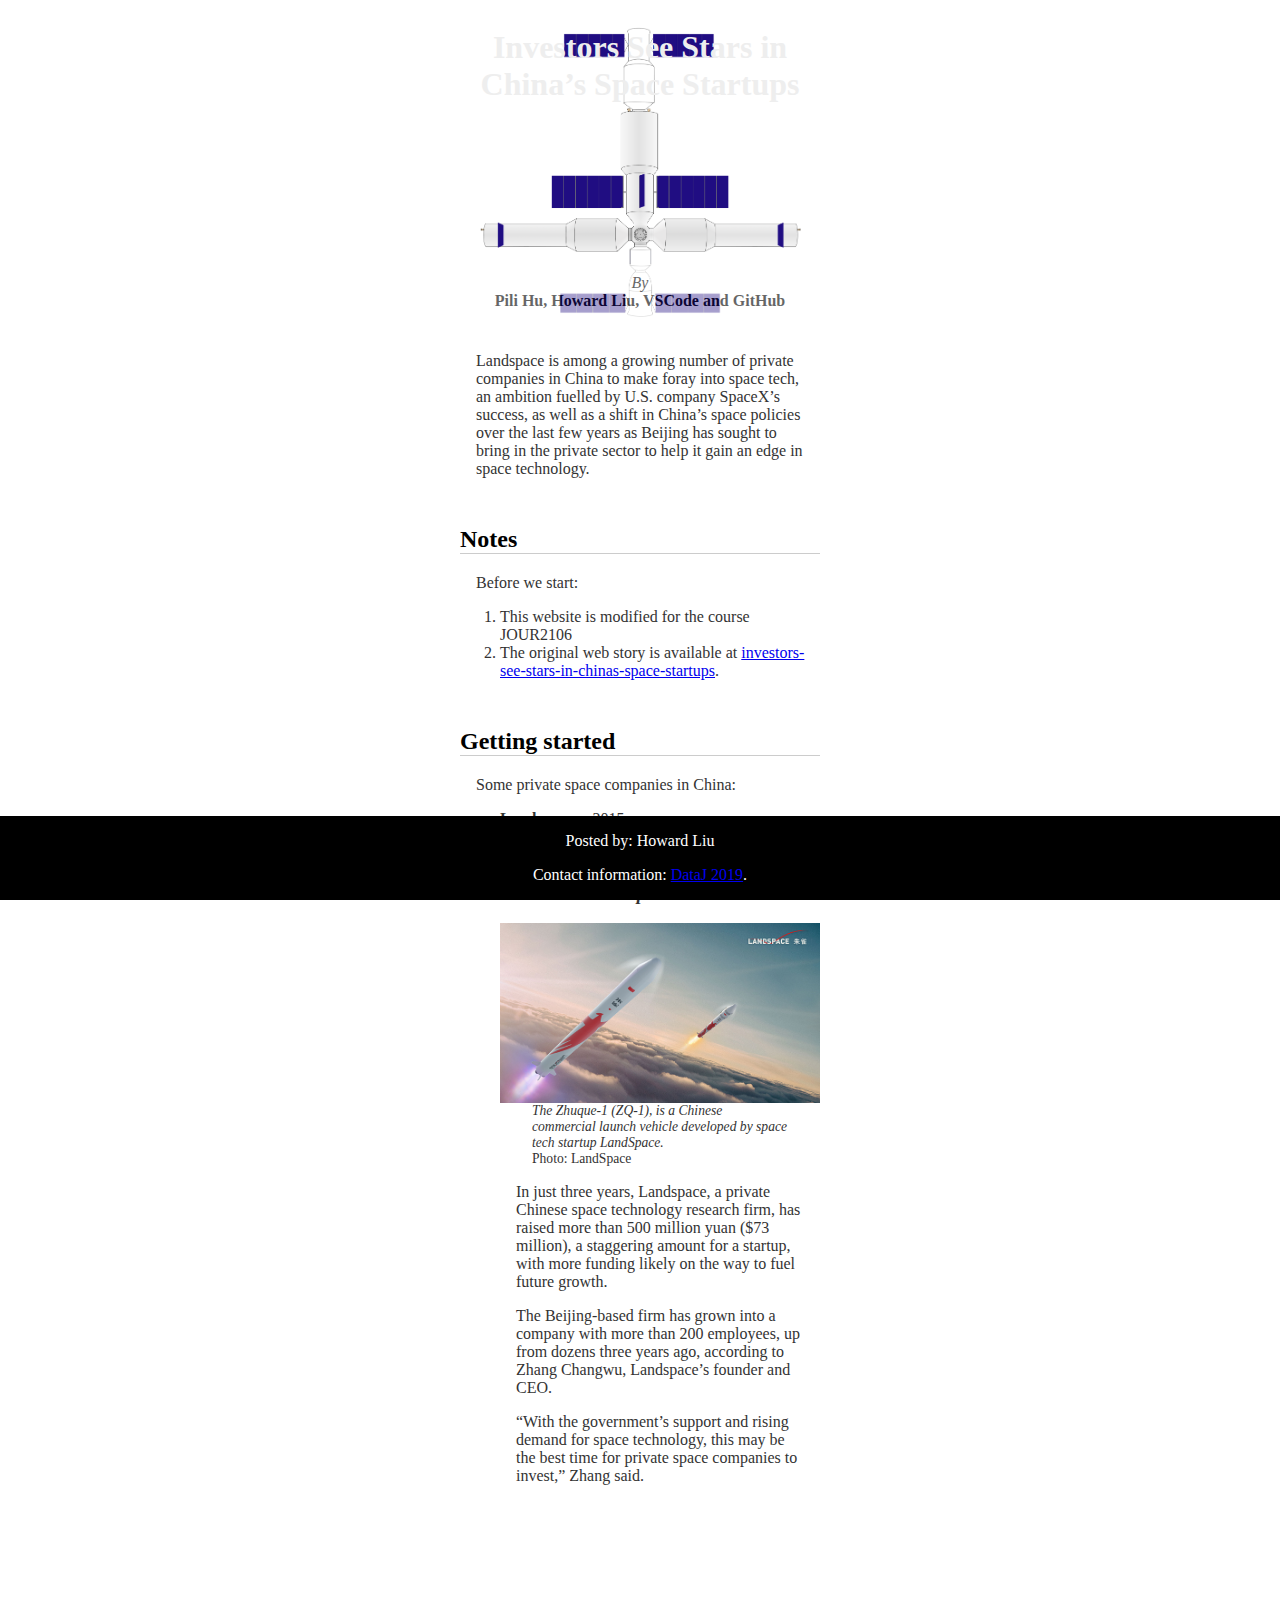
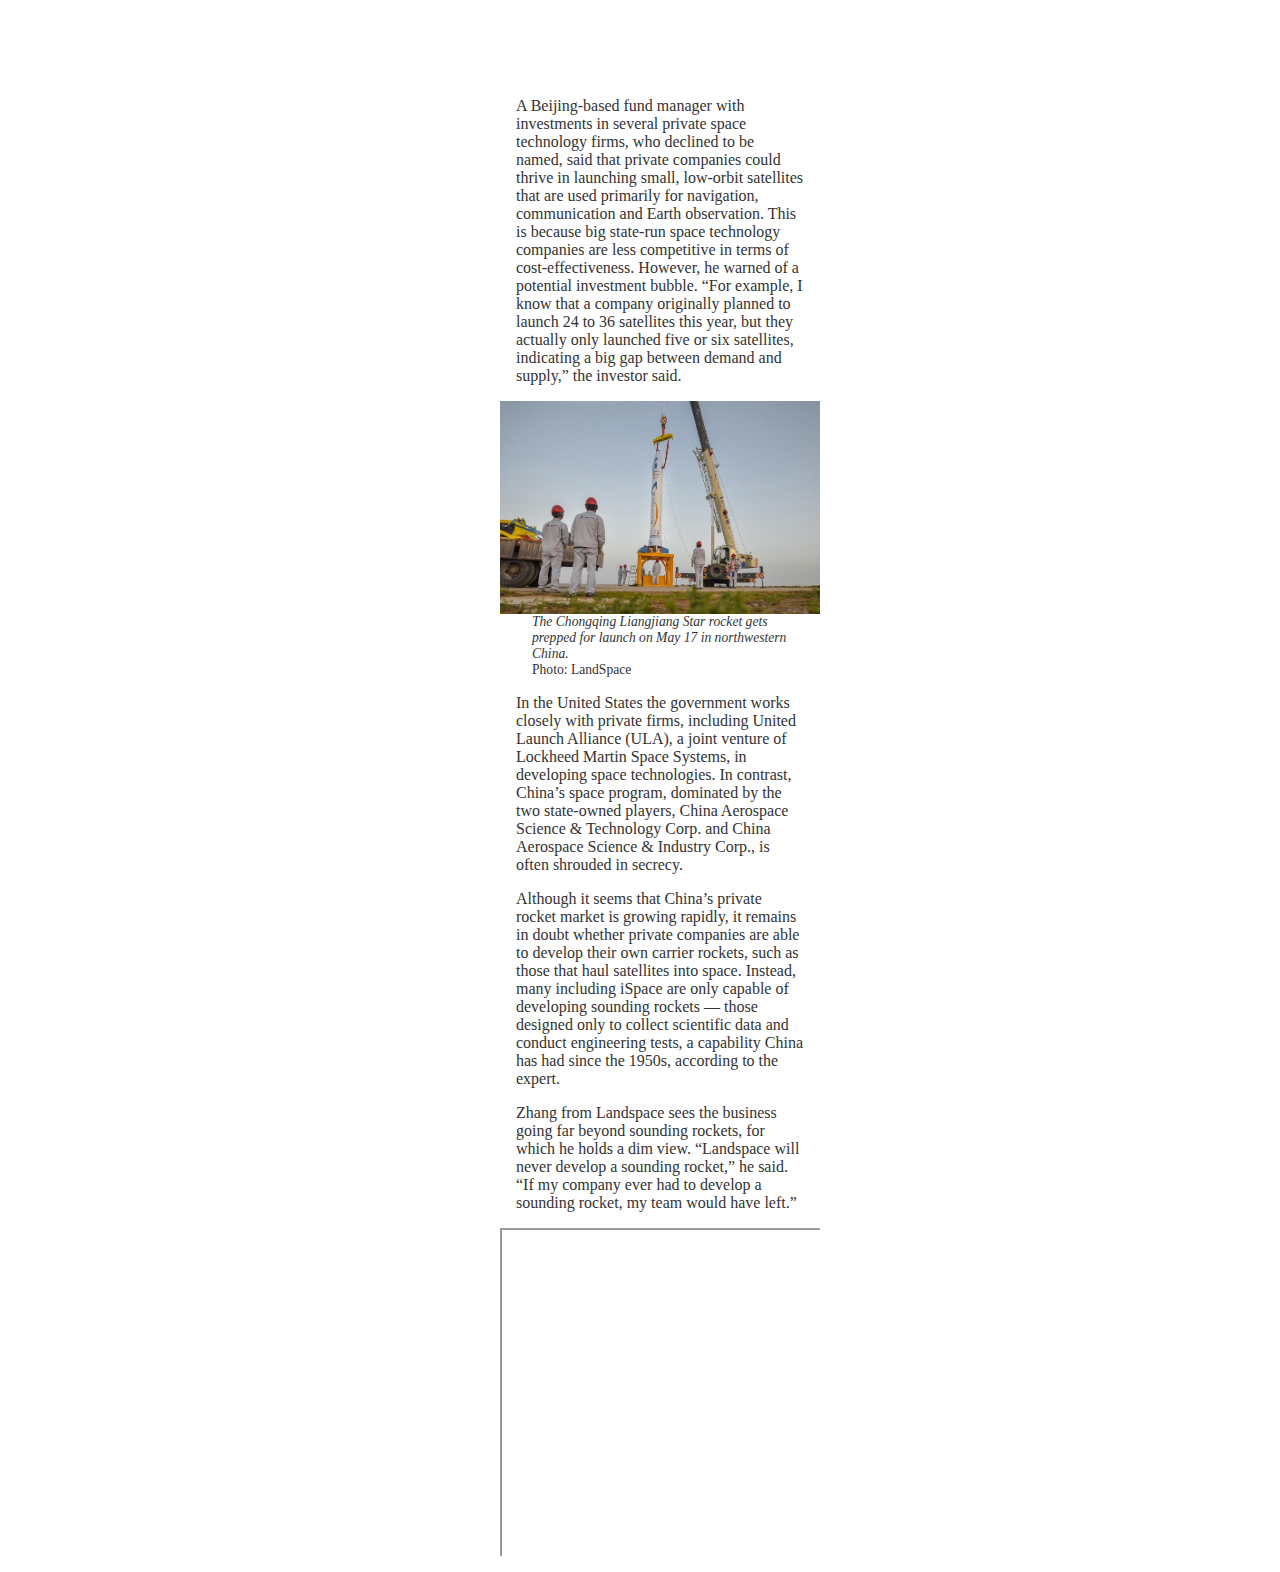
==== CSS demo/index.html @ 88ba05dd "CSS" ====
<html>
<head>
    <title>Big Road: Simplist's solution to a mobile-only web story</title>
    <meta name="viewport" content="width=device-width, initial-scale=1.0, minimum-scale=1.0,maximum-scale=1.0">
    <style>
        /* Inspired by: http://embedresponsively.com/ */
        
        responsive-block {
            display: block;
            position: relative;
            padding-bottom: 56.25%;
            height: 0;
            overflow: hidden;
            max-width: 100%;
        }
        
        ratio-1-to-1 responsive-block {
            display: block;
            position: relative;
            padding-bottom: 100%;
            height: 0;
            overflow: hidden;
            max-width: 100%;
        }
        
        ratio-4-to-3 responsive-block {
            display: block;
            position: relative;
            padding-bottom: 100%;
            height: 8;
            overflow: hidden;
            max-width: 100%;
        }
        
        responsive-block iframe,
        responsive-block object,
        responsive-block embed {
            position: absolute;
            top: 0;
            left: 0;
            width: 100%;
            height: 100%;
        }
        
        body {
            max-width: 360px;
            margin-left: auto;
            margin-right: auto;
            color: #333;
        }
        
        img {
            max-width: 100%;
        }
        
        p {
            padding-left: 1rem;
            padding-right: 1rem;
        }
        
        
        figure {
            width: 100%;
            margin-left: 0;
            margin-right: 0;
        }
        
        figure figcaption {
            display: block;
            padding-left: 2rem;
            padding-right: 2rem;
            font-size: 0.85em;
        }
        
        h1 {
            color:black;
        }
        
        
        h2 {
            border-bottom: 1px solid #ccc;
            margin-top: 2em;
            color:black;
        }
        
        cover-image {
            display: block;
            position: relative;
        }
        
        cover-image h1 {
            position: absolute;
            top: 0;
            left: 0;
            right: 0;
            color: #eee;
            text-align: center;
        }
        
        cover-image author-block {
            position: absolute;
            bottom: 1em;
            left: 0;
            right: 0;
            color: black;
            text-align: center;
            padding: 10px;
            opacity: 0.6;
            background-color: white;
        }
        
        code {
            margin: 0;
            max-width: 100%;
            word-break: break-all;
            font-family: monospace;
        }
        footer {
            position: fixed;
            left: 0;
            bottom: 0;
            width: 100%;
            background-color: black;
            color: white;
            text-align: center;
        }
      </style>
</head>

<body>
    <cover-image>
        <img src="images/Chinese_large_orbital_station.png" alt="cover photo">
        <h1>
            Investors See Stars in China’s Space Startups
        </h1>
        <author-block>
            <em>By</em>
            <br>
            <strong>
                Pili Hu, Howard Liu, VSCode and GitHub
            </strong>
        </author-block>
    </cover-image>

    <p>Landspace is among a growing number of private companies in China to make foray into space tech, an ambition fuelled by U.S. company SpaceX’s success, as well as a shift in China’s space policies over the last few years as Beijing has sought to bring in the private sector to help it gain an edge in space technology.</p>

  
      
          
    </ul>

    <h2> Notes </h2>

    <p>Before we start:</p>

    <ol>
        <li>This website is modified for the course JOUR2106</li>
        <li>
            The original web story is available at <a href="//www.caixinglobal.com/2018-09-28/investors-see-stars-in-chinas-space-startups-101331081.html">investors-see-stars-in-chinas-space-startups</a>. 
        </li>
    </ol>

      <h2> Getting started </h2>

    <p>
        Some private space companies in China:
    </p>

    <ul>
        <li>
            <strong>Landspace</strong> -- 2015
        </li>
        <li>
            <strong>Onespace</strong> -- 2015
        </li>
        <li>
            <strong>iSpace</strong> -- 2016
        </li>
    
    
    
    


    <h3>Start from <em>Landspace</em> </h3>

    
        
    <figure>
        <img src="images/Zhuque-1.jpg" alt="">
        <figcaption>
            <em> The Zhuque-1 (ZQ-1), is a Chinese commercial launch vehicle developed by space tech startup LandSpace. </em>
            <br> Photo: LandSpace
        </figcaption>
    </figure>
        
        <p>In just three years, Landspace, a private Chinese space technology research firm, has raised more than 500 million yuan ($73 million), a staggering amount for a startup, with more funding likely on the way to fuel future growth.</p>
        <p>The Beijing-based firm has grown into a company with more than 200 employees, up from dozens three years ago, according to Zhang Changwu, Landspace’s founder and CEO.</p>
        <p>“With the government’s support and rising demand for space technology, this may be the best time for private space companies to invest,” Zhang said.</p>

    <responsive-block>
        <iframe width="560" height="315" src="https://www.youtube.com/embed/sd-GBymrtqc" frameborder="0" allow="accelerometer; autoplay; encrypted-media; gyroscope; picture-in-picture" allowfullscreen></iframe>
    </responsive-block>
        
         <p>A Beijing-based fund manager with investments in several private space technology firms, who declined to be named, said that private companies could thrive in launching small, low-orbit satellites that are used primarily for navigation, communication and Earth observation. This is because big state-run space technology companies are less competitive in terms of cost-effectiveness. However, he warned of a potential investment bubble. “For example, I know that a company originally planned to launch 24 to 36 satellites this year, but they actually only launched five or six satellites, indicating a big gap between demand and supply,” the investor said.</p>


    <figure>
        <img src="images/Chongqing.jpg" alt="">
        <figcaption>
            <em> The Chongqing Liangjiang Star rocket gets prepped for launch on May 17 in northwestern China. </em>
            <br> Photo: LandSpace
        </figcaption>
        
    </figure>

        <p>In the United States the government works closely with private firms, including United Launch Alliance (ULA), a joint venture of Lockheed Martin Space Systems, in developing space technologies. In contrast, China’s space program, dominated by the two state-owned players, China Aerospace Science & Technology Corp. and China Aerospace Science & Industry Corp., is often shrouded in secrecy.</p>

        <p>Although it seems that China’s private rocket market is growing rapidly, it remains in doubt whether private companies are able to develop their own carrier rockets, such as those that haul satellites into space. Instead, many including iSpace are only capable of developing sounding rockets — those designed only to collect scientific data and conduct engineering tests, a capability China has had since the 1950s, according to the expert.</p>

        <p>Zhang from Landspace sees the business going far beyond sounding rockets, for which he holds a dim view. “Landspace will never develop a sounding rocket,” he said. “If my company ever had to develop a sounding rocket, my team would have left.”</p>
    
    <ratio-4-to-3>
    <responsive-block>
        <iframe width="400" height="1200" src='//infogram.com/hahaha-1h8j4xnox3gp2mv?live frameborder='0'' allowfullscreen>
        </iframe>
    </responsive-block>
    </ratio-4-to-3>

        
        
   

   
<footer>
  <p>Posted by: Howard Liu</p>
  <p>Contact information: <a href="//datavis.studio">
  DataJ 2019</a>.</p>
</footer>
   
        
        
        
        
        
        
        
        
        
     

    <!-- Global site tag (gtag.js) - Google Analytics -->
    <script async src="https://www.googletagmanager.com/gtag/js?id=UA-37311363-17"></script>
    <script>
        window.dataLayer = window.dataLayer || [];

        function gtag() {
            dataLayer.push(arguments);
        }
        gtag('js', new Date());

        gtag('config', 'UA-37311363-17');
    </script>

</body>

</html>
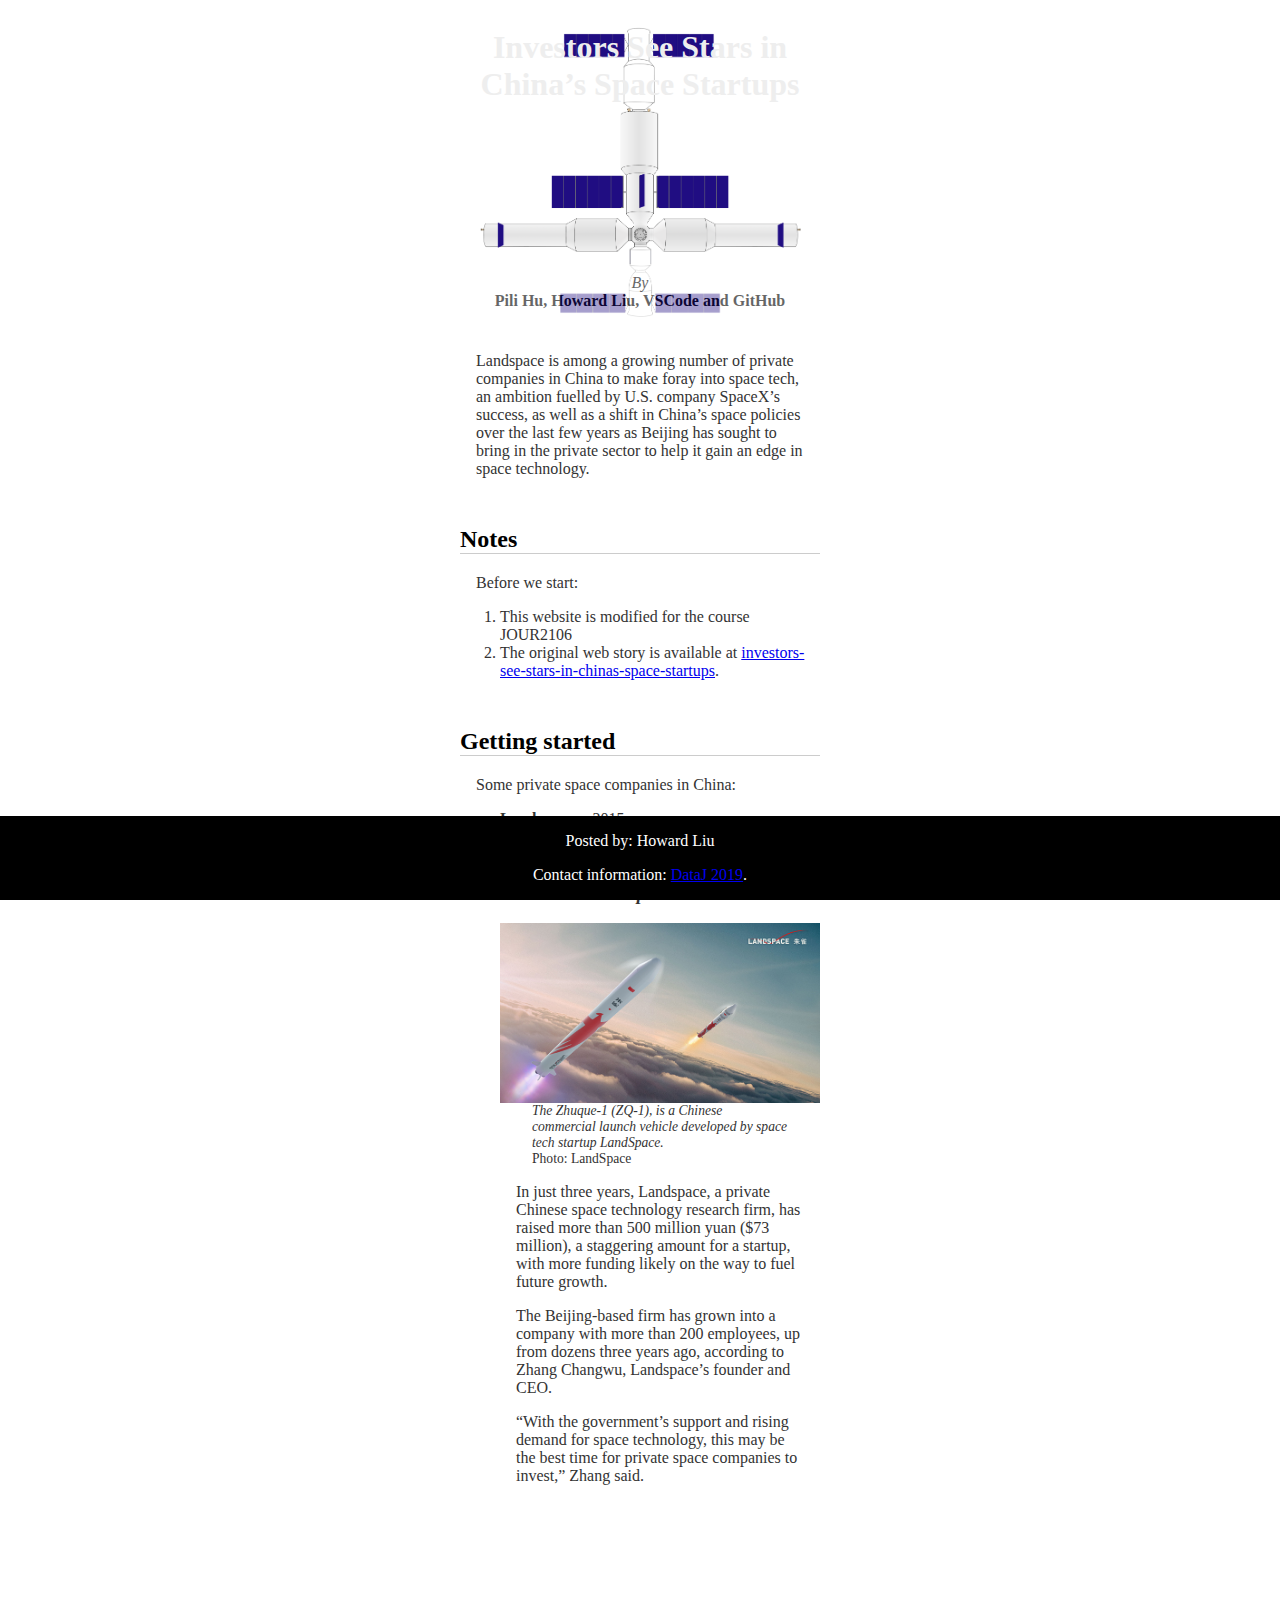
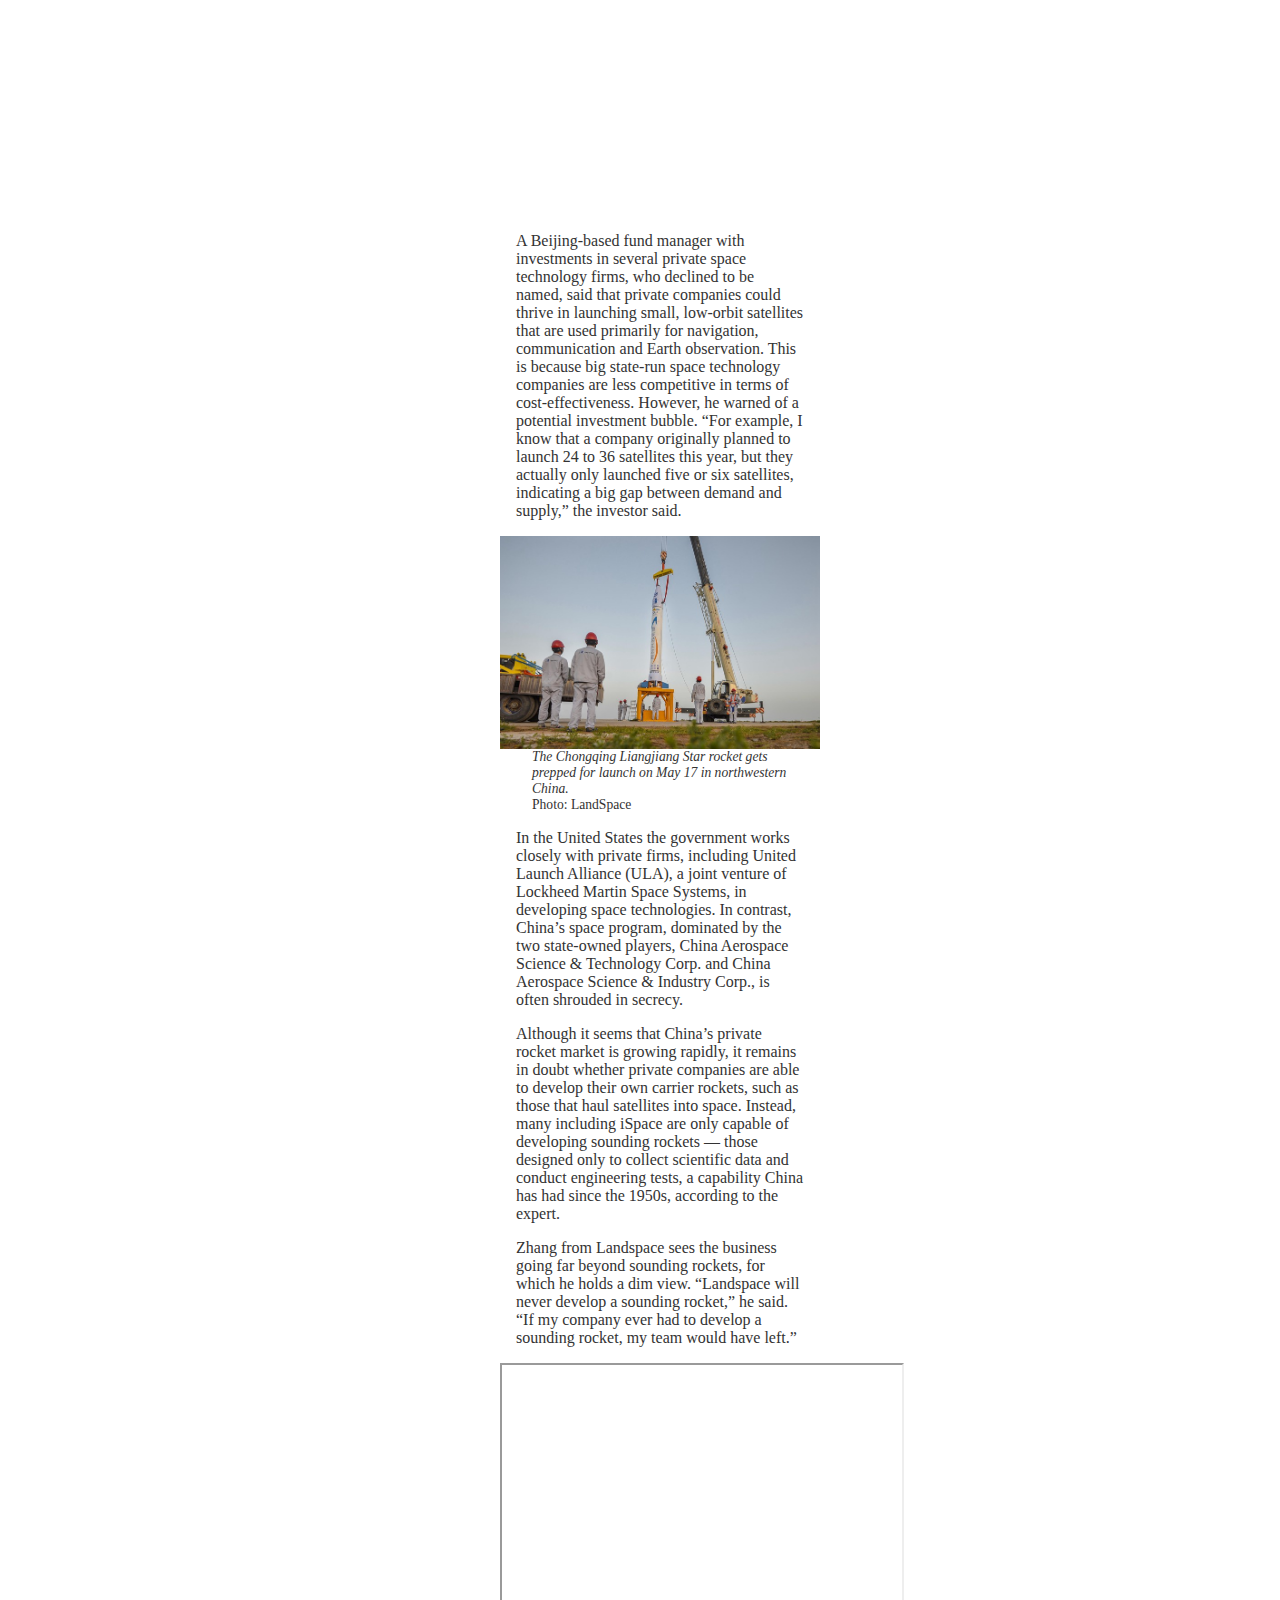
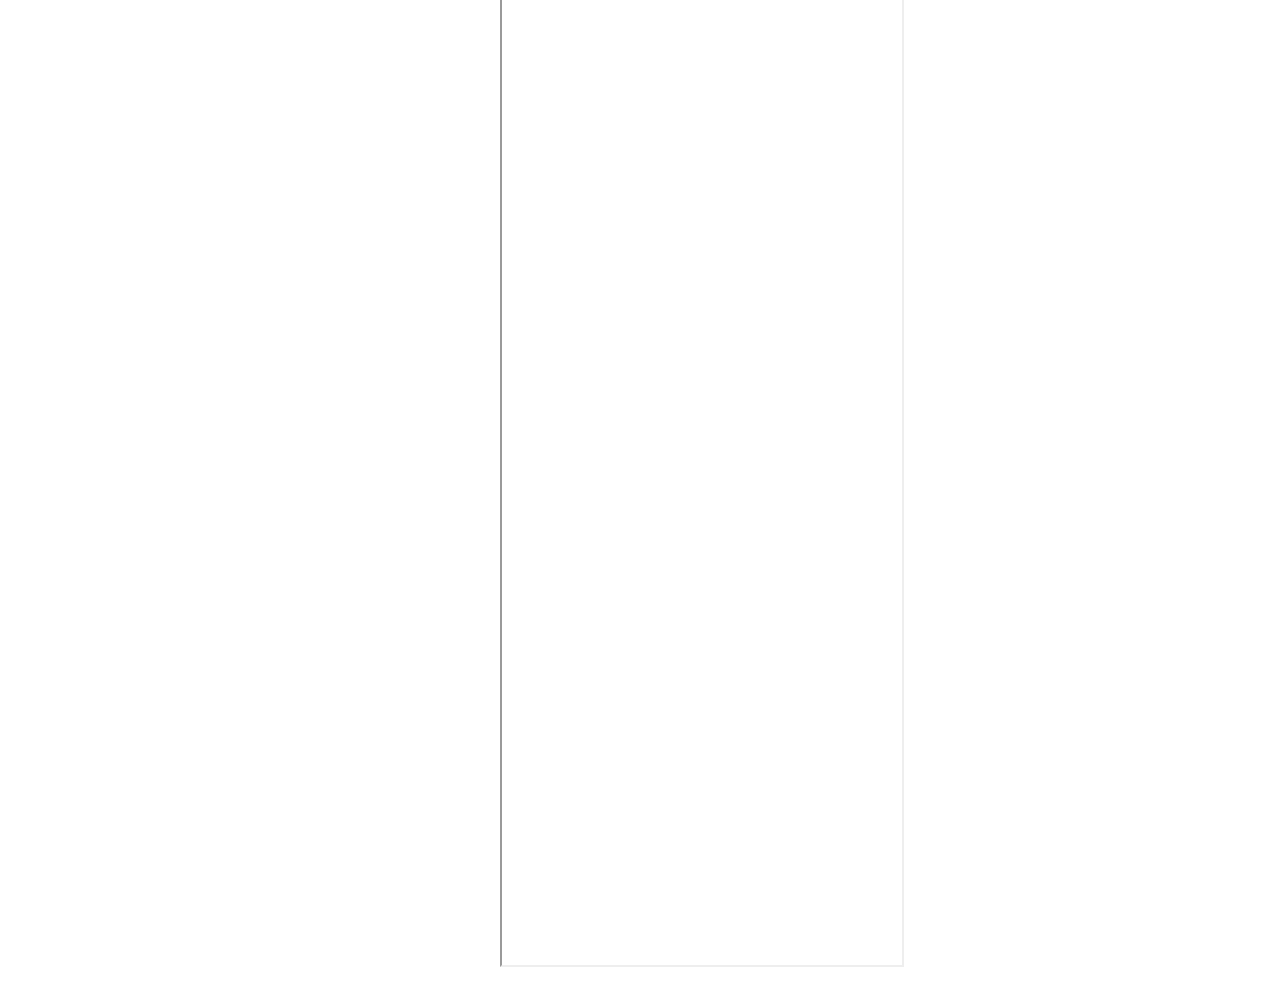
==== commit c7e0098a: "1" ====
--- a/CSS demo/index.html
+++ b/CSS demo/index.html
@@ -3,44 +3,7 @@
     <title>Big Road: Simplist's solution to a mobile-only web story</title>
     <meta name="viewport" content="width=device-width, initial-scale=1.0, minimum-scale=1.0,maximum-scale=1.0">
     <style>
-        /* Inspired by: http://embedresponsively.com/ */
-        
-        responsive-block {
-            display: block;
-            position: relative;
-            padding-bottom: 56.25%;
-            height: 0;
-            overflow: hidden;
-            max-width: 100%;
-        }
-        
-        ratio-1-to-1 responsive-block {
-            display: block;
-            position: relative;
-            padding-bottom: 100%;
-            height: 0;
-            overflow: hidden;
-            max-width: 100%;
-        }
-        
-        ratio-4-to-3 responsive-block {
-            display: block;
-            position: relative;
-            padding-bottom: 100%;
-            height: 8;
-            overflow: hidden;
-            max-width: 100%;
-        }
-        
-        responsive-block iframe,
-        responsive-block object,
-        responsive-block embed {
-            position: absolute;
-            top: 0;
-            left: 0;
-            width: 100%;
-            height: 100%;
-        }
+        
         
         body {
             max-width: 360px;
